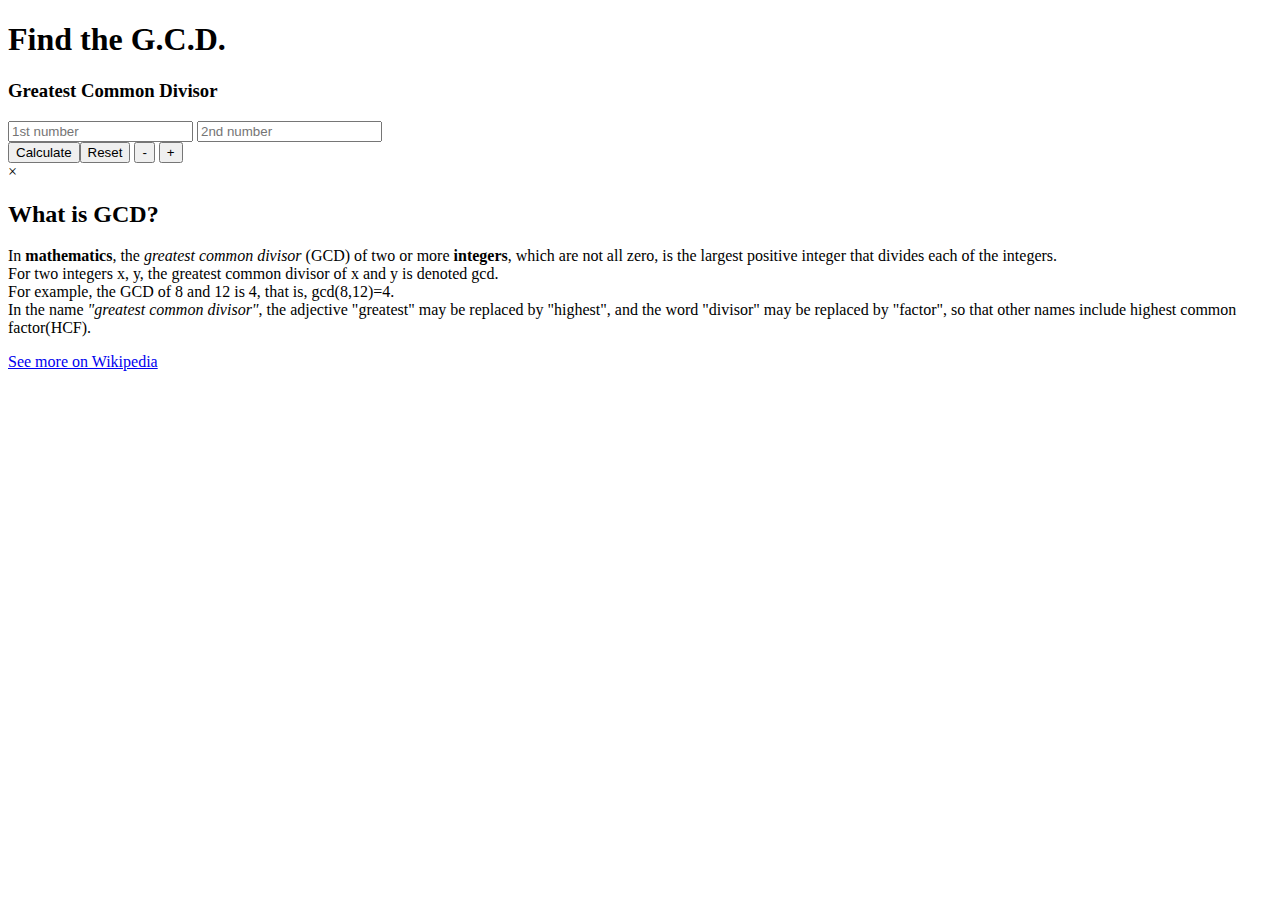
==== gcd.html @ f990ea04 "Update gcd.html" ====
<!DOCTYPE html>
<html>
<head>
    <title>GcD</title>
    <link rel="stylesheet" href="https://cdnjs.cloudflare.com/ajax/libs/font-awesome/6.4.2/css/all.min.css"
        integrity="sha512-z3gLpd7yknf1YoNbCzqRKc4qyor8gaKU1qmn+CShxbuBusANI9QpRohGBreCFkKxLhei6S9CQXFEbbKuqLg0DA=="
        crossorigin="anonymous" referrerpolicy="no-referrer" />
    <link rel="stylesheet" href="css/gcd.css" />
    <link rel="stylesheet" href="style.css" />
    <script src="js/gcd.js" type="application/javascript" ></script>
</head>

<body>
    <div class="container">
        <header>
            <h1>Find the G.C.D. <i class="fa fa-solid fa-calculator"></i></h1>
            <h3>Greatest Common Divisor<i class="fa fa-solid fa-info"></i></h3>
        </header>
        <form method="get">
            <div class="inputs-container">
                <input type='number' placeholder="1st number" id="n1" required/>
                <input type='number' placeholder="2nd number" id="n2" required/>
            </div>
            <div class="actions">
                <button type="submit" class="calculate" type="submit">Calculate</button><button type="reset" class="clear">Reset</button>
                <button type="button" id="remove">-</button>
                <button type="button" id="add">+</button>
            </div>
        </form>
        <div class="display">
        </div>
        <div class="details"></div>
    </div>
    <div class="modal-container">
        <div class="modal">
            <div class="modal-header">
                <span class="close">&times;</span>
            </div>
            <h2>What is GCD?</h2>
            <p> 
                In <strong>mathematics</strong>, the <em>greatest common divisor</em> (GCD) of two or more
                <strong>integers</strong>, which are not all zero, is the largest positive integer that divides each of
                the integers.<br>For two integers x, y, the greatest common divisor of x and y is denoted gcd.<br>
                For example, the GCD of 8 and 12 is 4, that is, gcd(8,12)=4.<br>
                In the name <em>"greatest common divisor"</em>, the adjective "greatest" may be replaced by "highest", and the word
                "divisor" may be replaced by "factor", so that other names include highest common factor(HCF).
            </p>
            <p><a href="https://en.wikipedia.org/wiki/Greatest_common_divisor?wprov=sfla1" target="_blank">See more on Wikipedia</a></p>
        </div>
    </div>
</body>

</html>
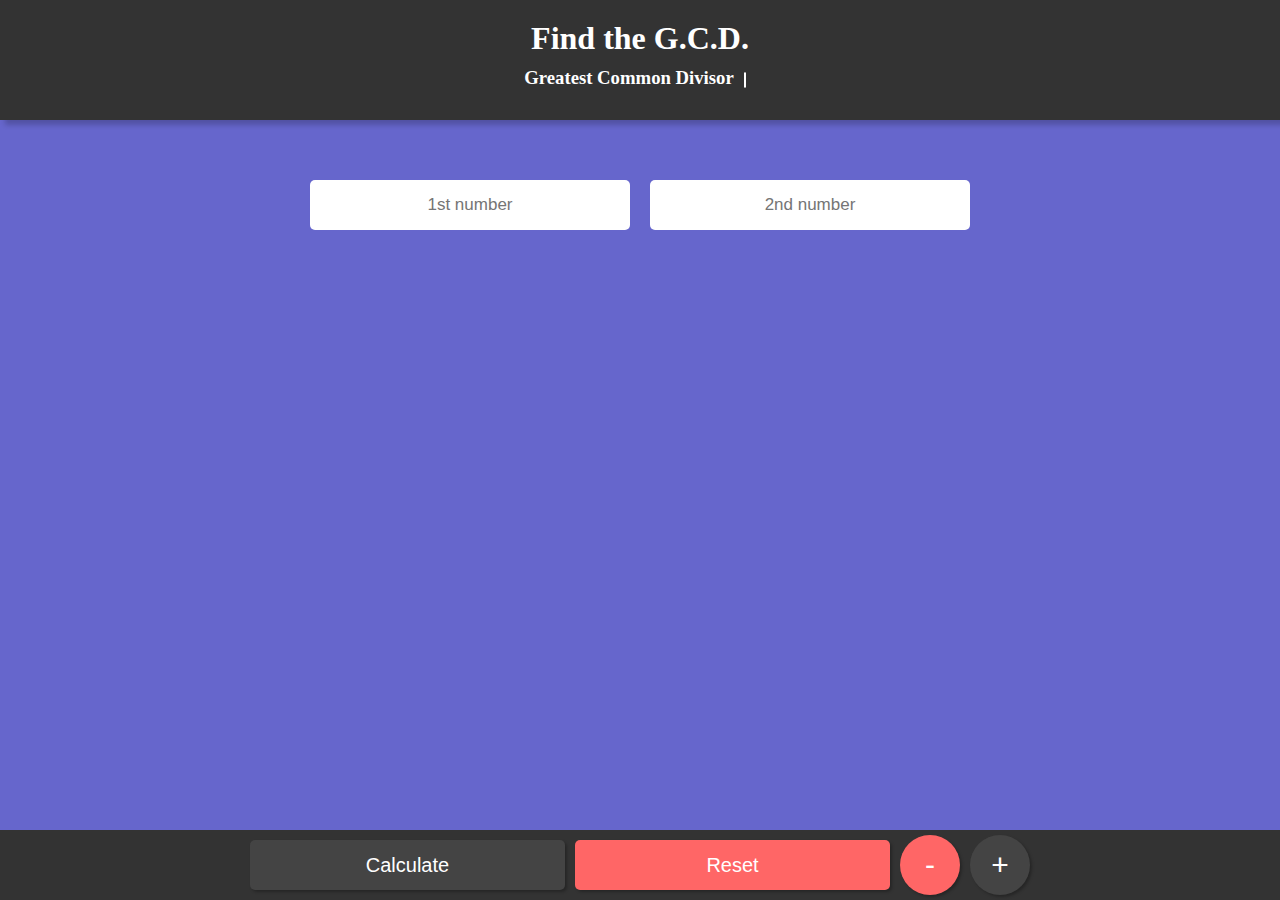
==== commit 53c868e3: "Update gcd.html" ====
--- a/gcd.html
+++ b/gcd.html
@@ -2,12 +2,13 @@
 <html>
 <head>
     <title>GcD</title>
+    <meta name="viewport" content="width=device-width, initial-scale=1" />
     <link rel="stylesheet" href="https://cdnjs.cloudflare.com/ajax/libs/font-awesome/6.4.2/css/all.min.css"
         integrity="sha512-z3gLpd7yknf1YoNbCzqRKc4qyor8gaKU1qmn+CShxbuBusANI9QpRohGBreCFkKxLhei6S9CQXFEbbKuqLg0DA=="
         crossorigin="anonymous" referrerpolicy="no-referrer" />
-    <link rel="stylesheet" href="css/gcd.css" />
+    <link rel="stylesheet" href="CSS/gcd.css" />
     <link rel="stylesheet" href="style.css" />
-    <script src="js/gcd.js" type="application/javascript" ></script>
+    <script src="JS/gcd.js" type="application/javascript" ></script>
 </head>
 
 <body>
--- a/CSS/gcd.css
+++ b/CSS/gcd.css
@@ -0,0 +1,216 @@
+body {
+    margin:0;
+    background-color:#66c;
+    color:#fff;
+    height:fill-content;
+    position:relative;
+    padding:0 0 70px 0;
+}
+*{
+    box-sizing:border-box;
+    -webkit-tap-highlight-color:transparent;
+}
+.gcd{
+    font-size:100px!important;
+    animation:result 0.4s 1 forwards;
+}
+.container{
+    height:100%;
+}
+.display{
+    width:100vw;
+    display:flex;
+    flex-direction:column;
+    justify-content:center;
+    align-items:center;
+    padding:10px 0 0 0;
+}
+.details{
+    text-align:center;
+    padding:0 0 20px 0;
+}
+.error{
+    color:#f66;
+    font-size:30px;
+    font-weight:800;
+}
+form, .inputs-container{
+    width: 100%;
+    display:flex;
+    flex-wrap:wrap;
+    flex-direction:row;
+    align-items:center;
+    justify-content:center;
+}
+form{
+    padding:50px 0 0px 0;
+}
+header{
+    --pos:translateY(-100%);
+    box-shadow:5px 5px 5px #0003;
+    padding:10px;
+    background-color:#333;
+    animation:open 0.5s 1 forwards;
+    height:120px;
+}
+#add,#remove{
+    height:60px;
+    width:60px;
+    border-radius:30px;
+    border-color:transparent;
+    position:relative;
+    background-color:#444;
+    color:#fff;
+    font-size:30px;
+}
+#remove{
+    background-color:#f66;
+}
+h1,h3{
+    width:100%;
+    text-align:center;
+    margin:10px auto;
+}
+h3 .fa-info{
+    margin:10px;
+    border:1px solid #fff;
+    height:20px;
+    width:20px;
+    border-radius:10px;
+    font-size:12px;
+    line-height:18px;
+    transform:translateY(-2px);
+    cursor: pointer;
+
+}
+
+form input{
+    color:#334;
+    width: 25%;
+    padding:15px;
+    margin:10px 10px;
+    text-align:center;
+    border:none;
+    border-color:transparent;
+    outline-color:#333;
+    border-radius:5px;
+    font-size:17px;
+    animation:result 0.6s 1;
+    position:relative;
+}
+form input::placeholder{
+    left:0;
+    transform-origin:0 0;
+    transition:all 0.3s;
+    position:absolute;
+    margin:auto 0;
+    width:100%;
+    display:flex;
+    align-items:center;
+    justify-content:center;
+}
+form input:hover::placeholder{ 
+    left:0px;
+    transform:scale(0.5)translateY(-15px);
+}
+.actions{
+    --pos:translateY(100%);
+    position:fixed;
+    bottom:0;
+    width:100vw;
+    display:flex;
+    height:70px;
+    justify-content:center;
+    align-items:center;
+    padding:10px;
+    background-color:#333;
+    z-index:1;
+    animation:open .5s 1 forwards;
+}
+form button{
+    width:25%;
+    margin:5px;
+    padding:10px 0px;
+    font-size:20px;
+    border-color:transparent;
+    border-radius:5px;
+    color:#fff;
+    background-color:#444;
+    box-shadow:2px 2px 3px #0004;
+    height:50px;
+    cursor: pointer;
+
+}
+.clear{
+    background-color:#f66;
+}
+.modal{
+    --pos:translateY(100%);
+    height:500px;
+    width:330px;
+    background-color:#333;
+    border-radius:10px;
+    padding:20px;
+    animation:open 0.4s 1 forwards;
+    box-shadow:15px 15px 15px #0002;
+}
+.modal p{
+    font-size:15px;
+    text-align:left;
+    text-wrap:balance;
+}
+.modal a{
+    color:#66c;
+}
+.modal-header{
+    display:flex;
+    justify-content:end;
+}
+.modal-header .close{
+    background-color:#f66;
+    width:20px;
+    height:20px;
+    border-radius:10px;
+    display:flex;
+    align-items:center;
+    justify-content:center;
+    cursor: pointer;
+}
+.modal-container{
+    position:fixed;
+    top:0;
+    left:0;
+    height:100vh;
+    width:100vw;
+    background-color:#0009;
+    align-items:center;
+    justify-content:center;
+    z-index:2;
+    display:none;
+    backdrop-filter:blur(10px);
+    animation:openModal 0.4s 1 forwards;
+}
+@keyframes result{
+    0%{transform:sclae(0);}
+    30%{transform:scale(1.1);}
+    50%{transform:scale(0.9);}
+    70%{transform:scale(1.05);}
+    90%{transform:scale(0.95);}
+    100%{transform:scale(1);}
+}
+@keyframes close{
+    from{transform:scale(1);}
+    to{transform:scale(0);}
+}
+@keyframes openModal{
+    from{opacity:0;}
+    to{opacity:1;}
+}
+@keyframes closeModal{
+    from{opacity:1;}
+    to{opacity:0;}
+}
+@keyframes open{
+    from{transform:var(--pos)}
+    to{transform:translateY(0);}
+}
